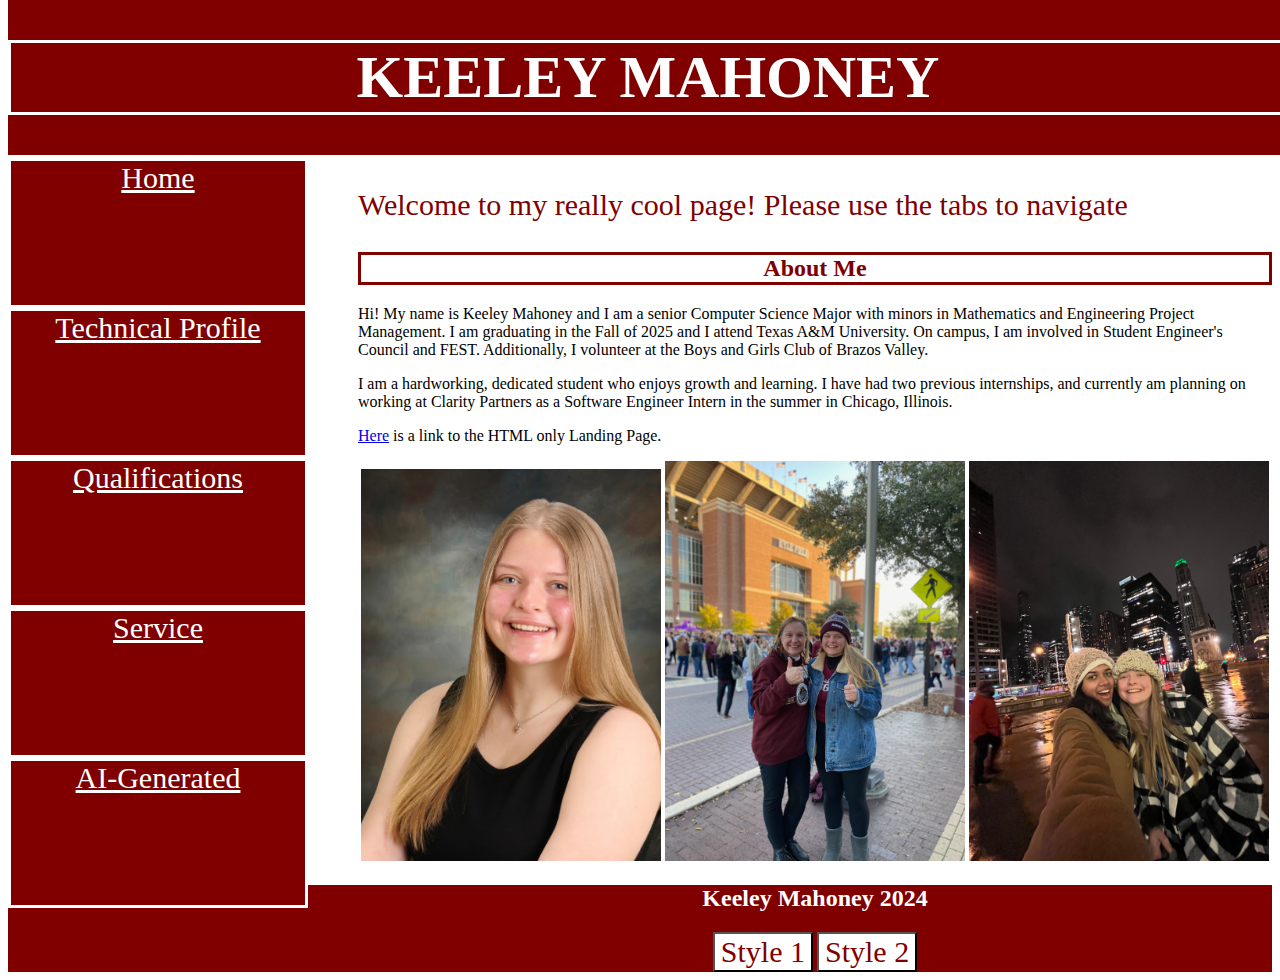
==== index.html @ 8aa83407 "attempt for cache to work" ====
<!DOCTYPE HTML PUBLIC "-//W3C//DTD HTML 4.01 Transitional//EN">
<html>
<head>
<title>Landing Page</title>
<meta http-equiv="Content-Type" content="text/html; charset=iso-8859-1">
<link rel="stylesheet" href="style.css" id = "stylesheet">
</head>

  <body>
    <script src = 'functions.js'></script>
    <header>
      <h1>KEELEY MAHONEY</h1>
    </header>

    <div id = "navigation">
      <a href = "index.html">Home</a>
      <a href = "technical_profile.html">Technical Profile</a>
      <a href = "qualifications.html">Qualifications</a>
      <a href = "service.html">Service</a>
      <a href = "ai.html">AI-Generated</a>
    </div>

      

    <div class = "introduction">
      <p>Welcome to my really cool page! Please use the tabs to navigate</p>
      </div>
      <div class = "information">
      <h2>About Me</h2>
      <p>Hi! My name is Keeley Mahoney and I am a senior Computer Science Major with minors in Mathematics and Engineering Project Management. I am graduating in the Fall of 2025 and I attend Texas A&M University. On campus, I am involved in Student Engineer's Council and FEST. Additionally, I volunteer at the Boys and Girls Club of Brazos Valley.</p>
       <p>I am a hardworking, dedicated student who enjoys growth and learning. I have had two previous 
          internships, and currently am planning on working at Clarity Partners as a Software Engineer
          Intern in the summer in Chicago, Illinois. </p>
      
      <p id = "link"> <a href = "html-only.html" >Here</a> is a link to the HTML only Landing Page.</p>
    </div>

    <div class = "pics">
      
      <img src = "professional-headshot.jpeg" width = 300px, class = "center">
      <img src = "game-pic.jpeg" width = 300px>
      <img src = "cover.jpg" width = 300px>
    </div>

    <div id = "footer">
      <footer>
        <h2>Keeley Mahoney 2024</h2>
        <button type = "button" class = "button" onclick = "style1()">Style 1</button>
        <button type = "button" class = "button" onclick = "style2()">Style 2</button>
        
      </footer>
    </div>


</body>
</html>
---- style.css ----
header
{
    background-color:maroon;
    color:white;
    text-align:center;
    font-family: Georgia, 'Times New Roman', Times, serif;
    font-size: 30px;
    border-style: solid;
    border-width: medium;
    border:white;
    position: fixed;
    width: 100%;
    top: 0;
    
}

header h1
{
    border-style:solid;
    border-width: medium;
    border-color: white;
}

#navigation
{
    width: 300px;
    height: 100%;
    position: fixed;
    padding-top: 150px;
    text-align:center;

}
#navigation a
{
    font-size: 30px;
    border-style:solid;
    border-width: medium;
    border-color: white;
    color:white;
    display: block;
    background-color:maroon;
    text-align:center;
    height: 16%;
}

.introduction
{
    font-family: Georgia, 'Times New Roman', Times, serif;
    padding-left: 350px;
    color: maroon;
    font-size: 30px;
    padding-top: 150px;
    

}

.pics
{
    padding-left:350px;
    margin-left: auto;
    margin-right: auto;
    display: block;
    text-align:center;

}

.information
{
    padding-left: 350px;
    font-family: Georgia, 'Times New Roman', Times, serif;
}

.information h2
{
    color: maroon;
    border-style:solid;
    border-width: medium;
    border-color: maroon;
    text-align: center;
    font-family: Georgia, 'Times New Roman', Times, serif;
}

.information p
{
    font-family: Georgia, 'Times New Roman', Times, serif;
}


.information h4
{
    color: maroon;
    font-weight:bold;
    text-decoration: underline;
    font-family: Georgia, 'Times New Roman', Times, serif;

}

#resume
{
    text-align:center;
}

.techimg
{
    text-align: center;
    padding-bottom:75px;
}

.service-info
{
    display: grid;
    align-items: center; 
    grid-template-columns: 1fr 1fr;
    column-gap: 300px;
}

#serviceimg
{
    text-align:center;
}

#footer
{
    padding-left: 350px;
    text-align:center;
    background-color:maroon;
    color:white;
}

button
{
    background-color: white;
    color: maroon;
    font-family: Georgia, 'Times New Roman', Times, serif;
    text-align:center;
    font-size: 30px;
}

footer h2
{
    color:white;
}
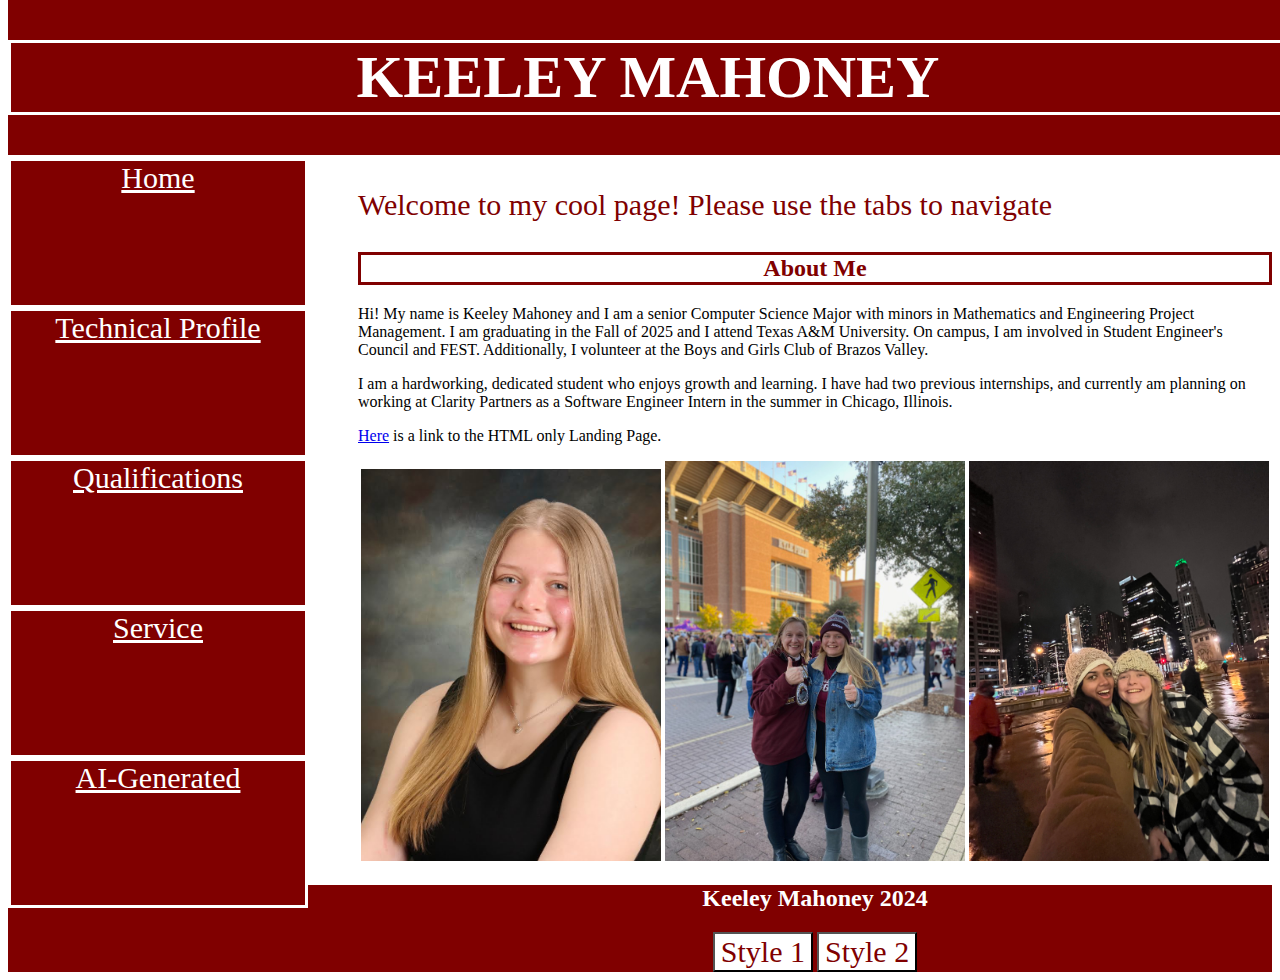
==== commit 9e61d013: "please work" ====
--- a/index.html
+++ b/index.html
@@ -23,7 +23,7 @@
       
 
     <div class = "introduction">
-      <p>Welcome to my really cool page! Please use the tabs to navigate</p>
+      <p>Welcome to my cool page! Please use the tabs to navigate</p>
       </div>
       <div class = "information">
       <h2>About Me</h2>
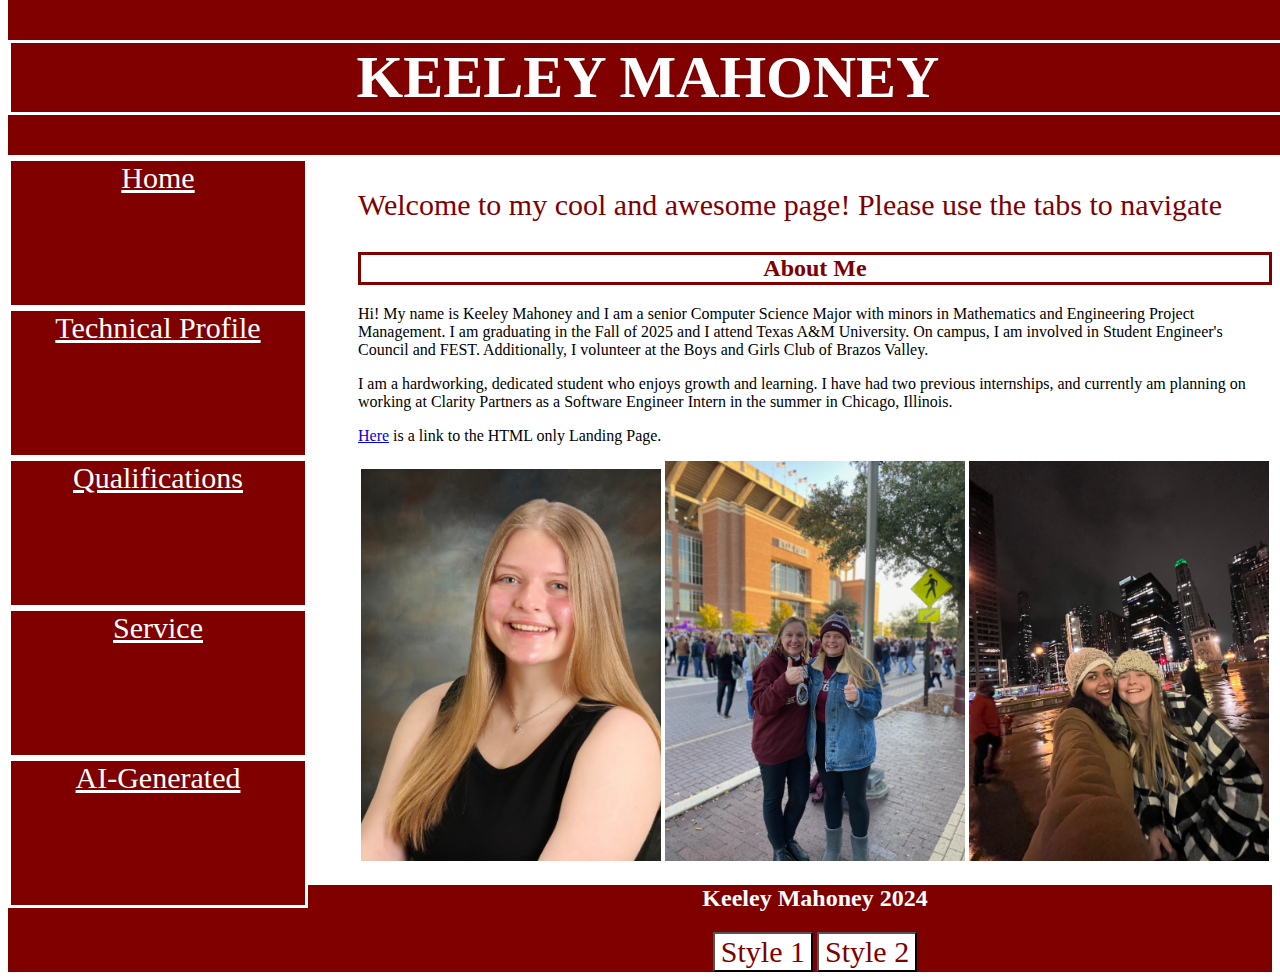
==== commit 741032c7: "work please" ====
--- a/index.html
+++ b/index.html
@@ -23,7 +23,7 @@
       
 
     <div class = "introduction">
-      <p>Welcome to my cool page! Please use the tabs to navigate</p>
+      <p>Welcome to my cool and awesome page! Please use the tabs to navigate</p>
       </div>
       <div class = "information">
       <h2>About Me</h2>
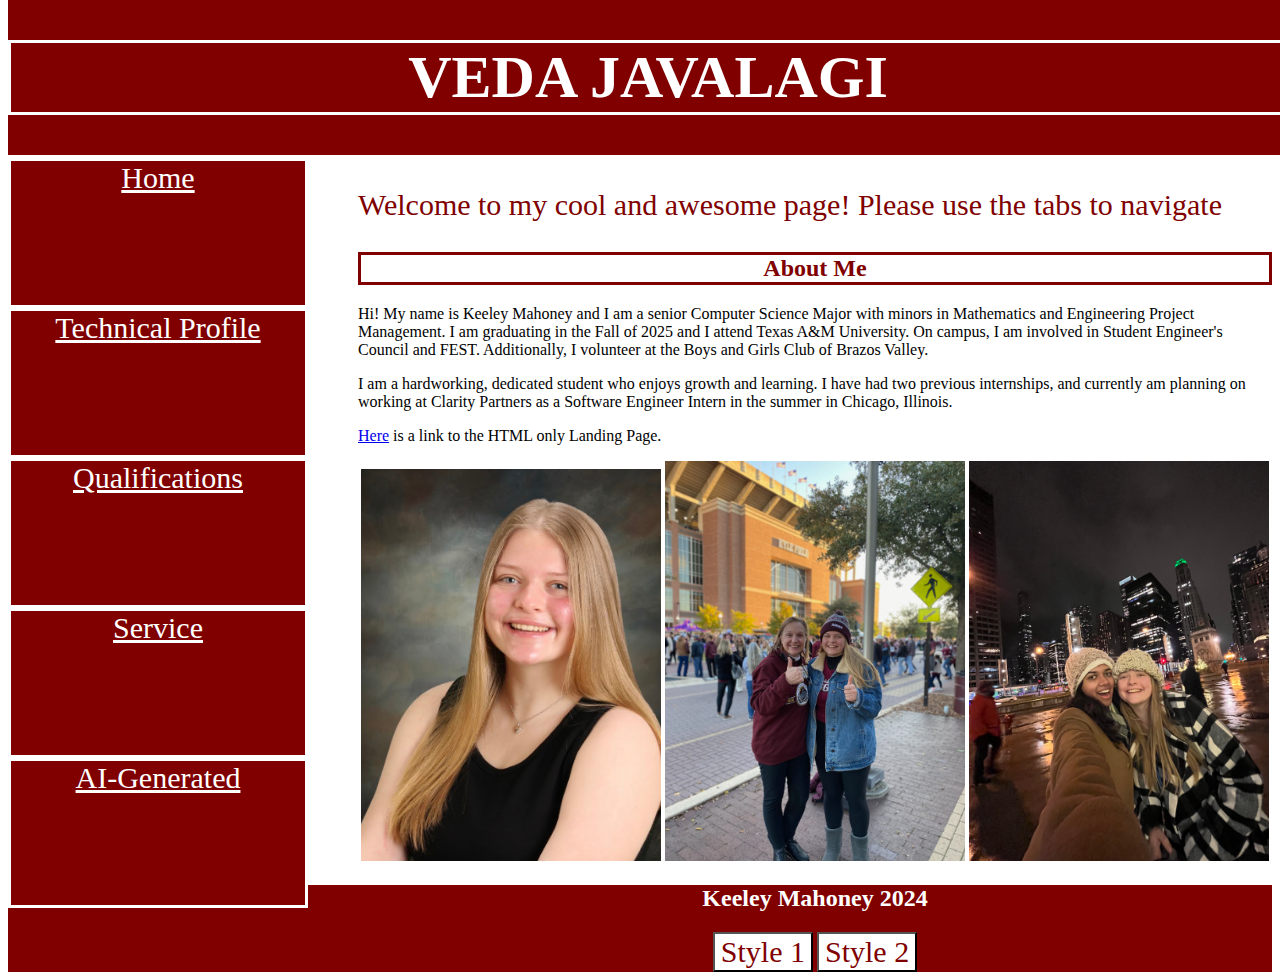
==== commit 1fb7bfba: "i am veda" ====
--- a/index.html
+++ b/index.html
@@ -9,7 +9,7 @@
   <body>
     <script src = 'functions.js'></script>
     <header>
-      <h1>KEELEY MAHONEY</h1>
+      <h1>VEDA JAVALAGI</h1>
     </header>
 
     <div id = "navigation">
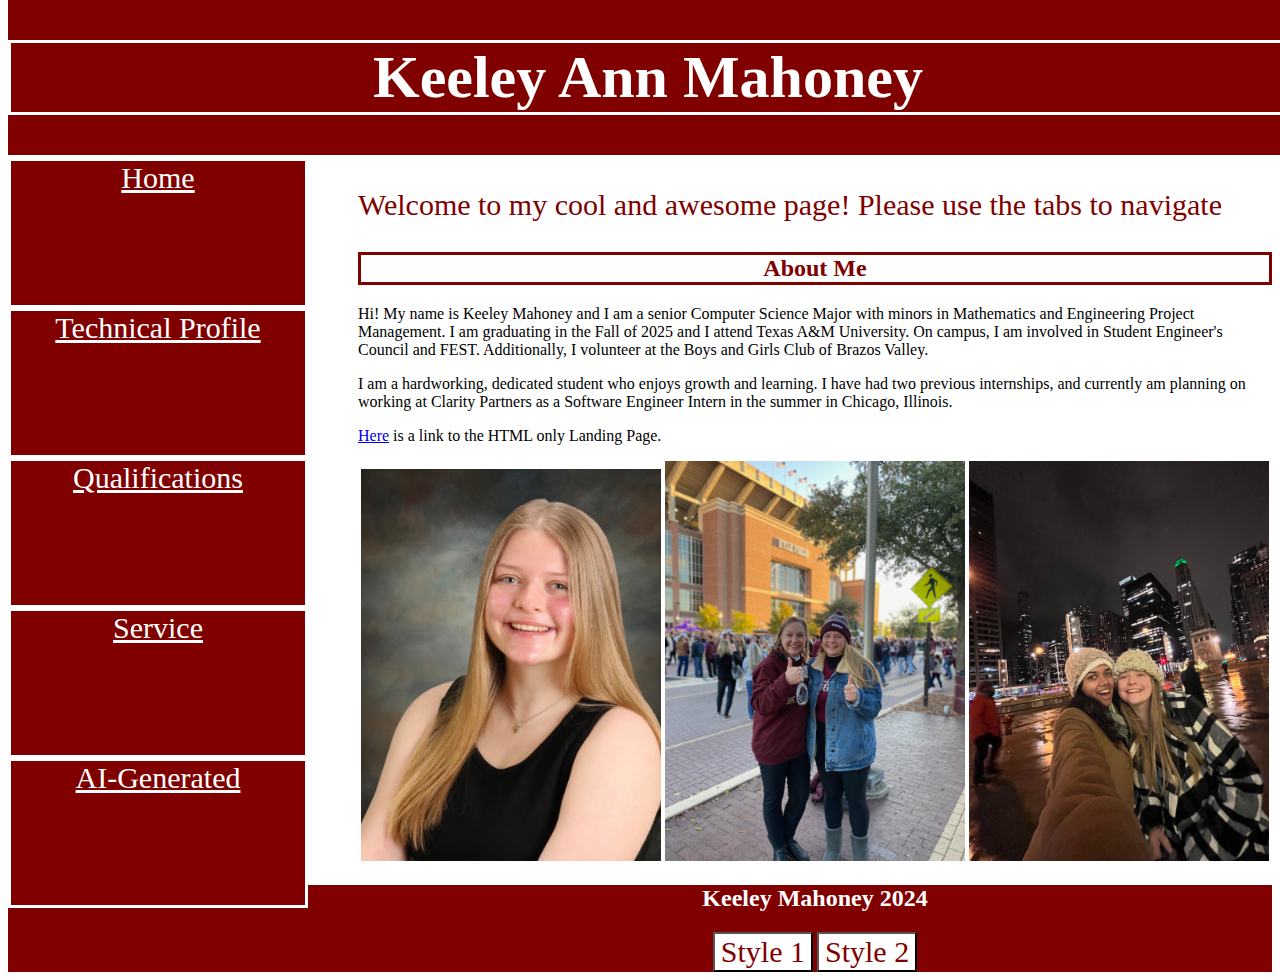
==== commit 0a953e9f: "push" ====
--- a/index.html
+++ b/index.html
@@ -9,7 +9,7 @@
   <body>
     <script src = 'functions.js'></script>
     <header>
-      <h1>VEDA JAVALAGI</h1>
+      <h1>Keeley Ann Mahoney</h1>
     </header>
 
     <div id = "navigation">
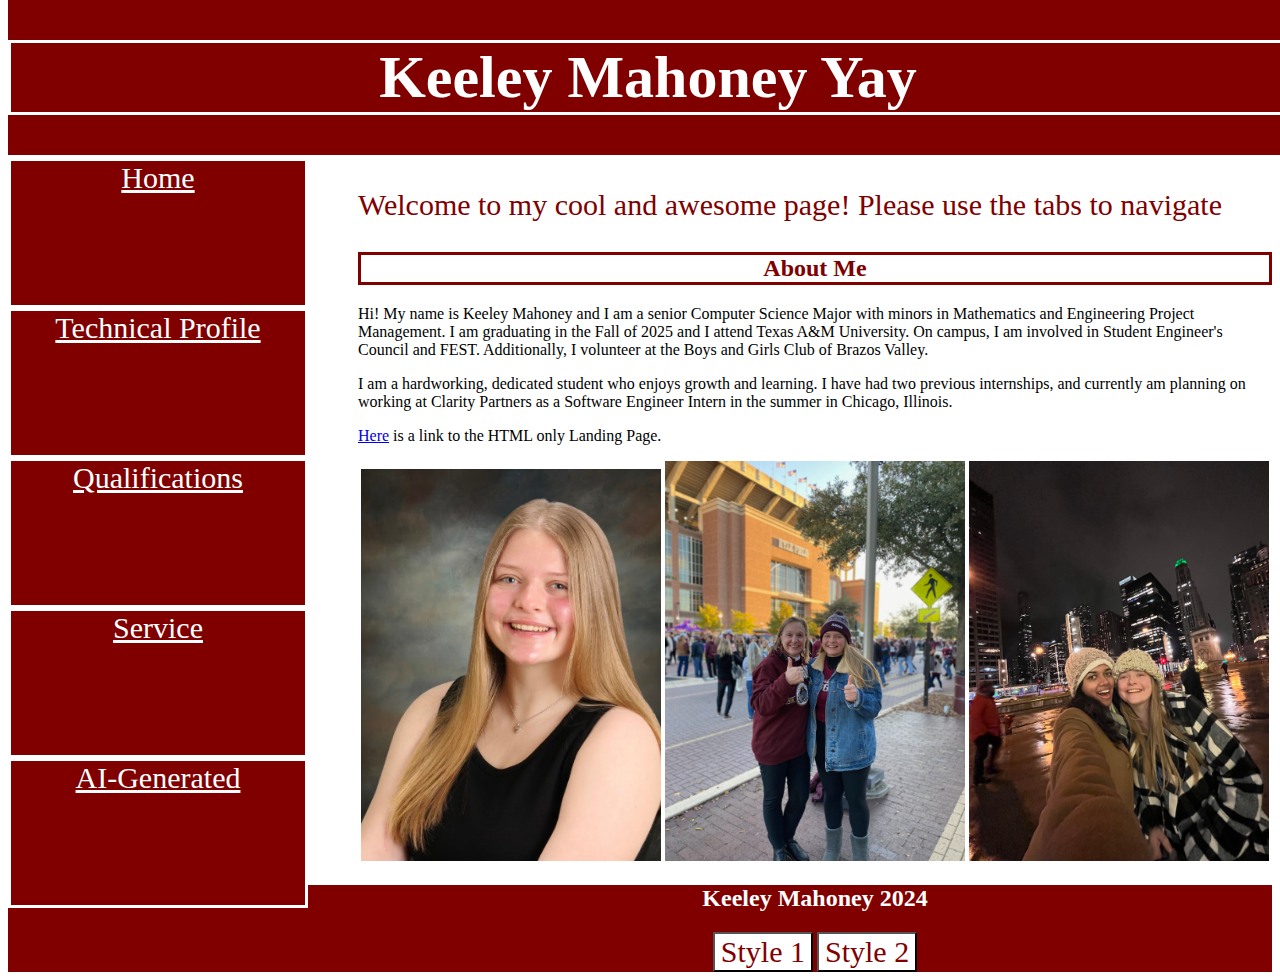
==== commit 601538ff: "anotha one" ====
--- a/index.html
+++ b/index.html
@@ -9,7 +9,7 @@
   <body>
     <script src = 'functions.js'></script>
     <header>
-      <h1>Keeley Ann Mahoney</h1>
+      <h1>Keeley Mahoney Yay</h1>
     </header>
 
     <div id = "navigation">
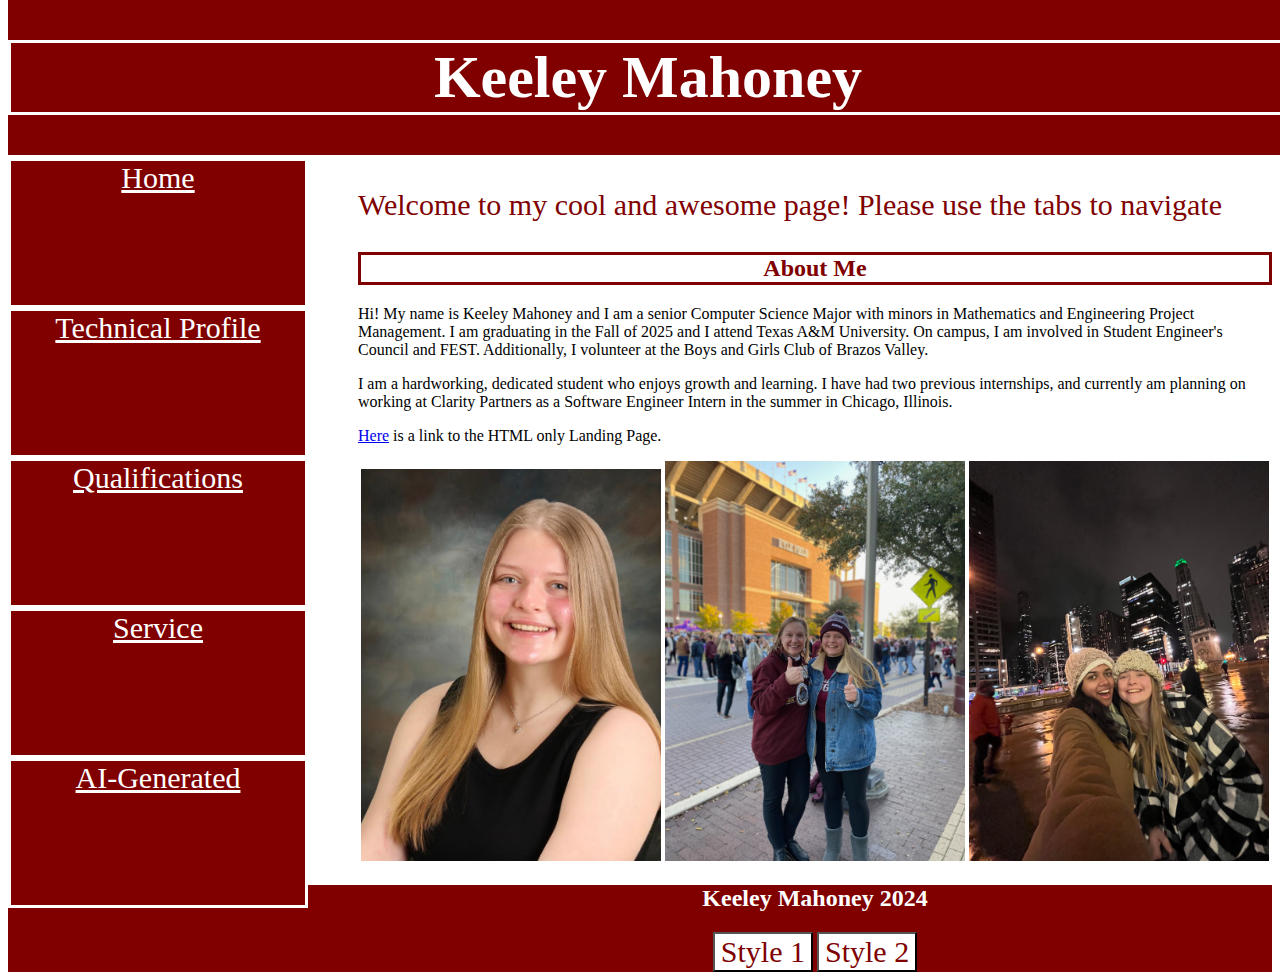
==== commit d0aae46a: "change" ====
--- a/index.html
+++ b/index.html
@@ -9,7 +9,7 @@
   <body>
     <script src = 'functions.js'></script>
     <header>
-      <h1>Keeley Mahoney Yay</h1>
+      <h1>Keeley Mahoney</h1>
     </header>
 
     <div id = "navigation">
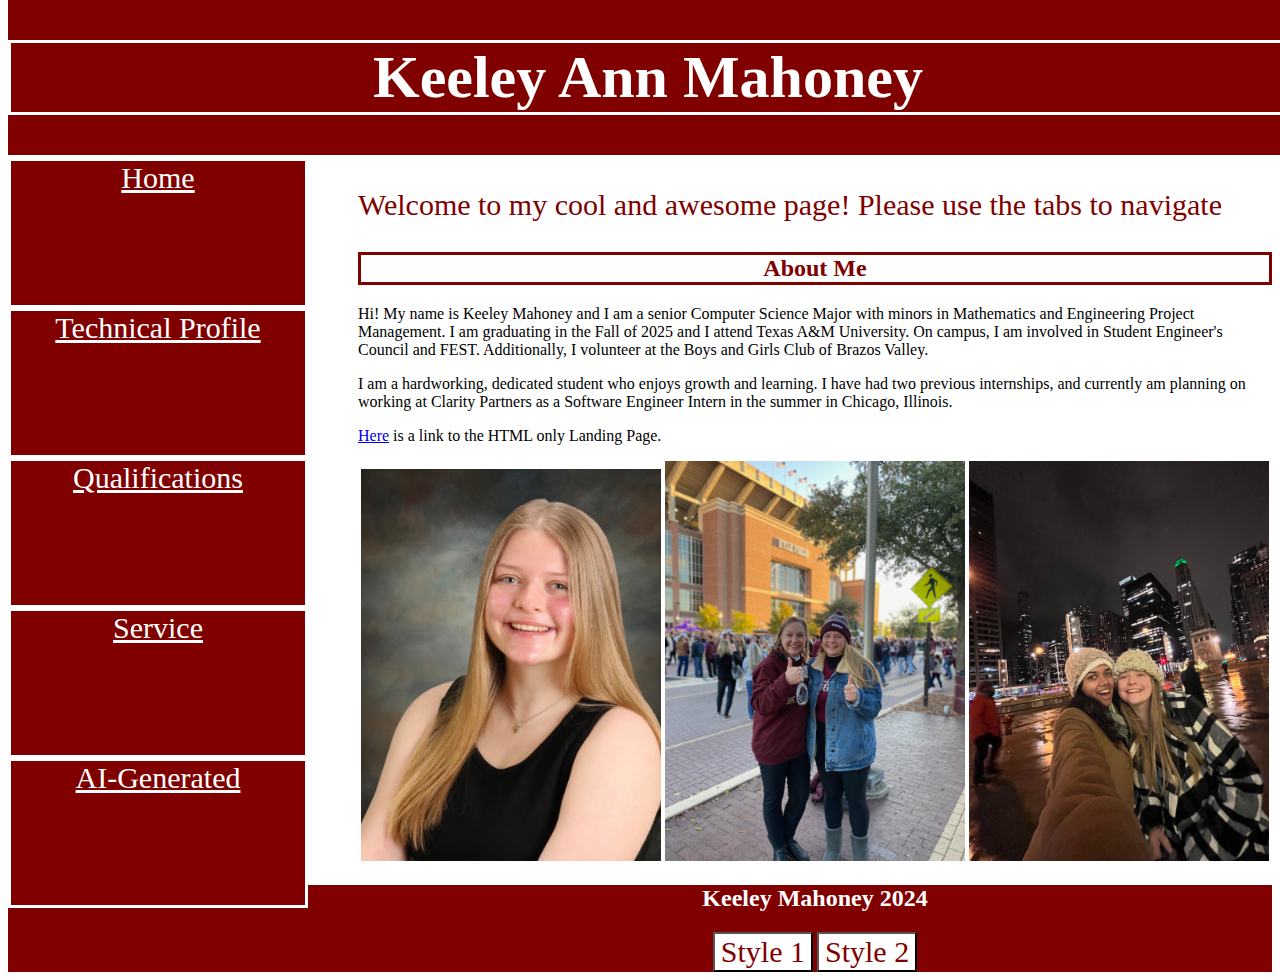
==== commit 08e3010e: "final change" ====
--- a/index.html
+++ b/index.html
@@ -9,7 +9,7 @@
   <body>
     <script src = 'functions.js'></script>
     <header>
-      <h1>Keeley Mahoney</h1>
+      <h1>Keeley Ann Mahoney</h1>
     </header>
 
     <div id = "navigation">
